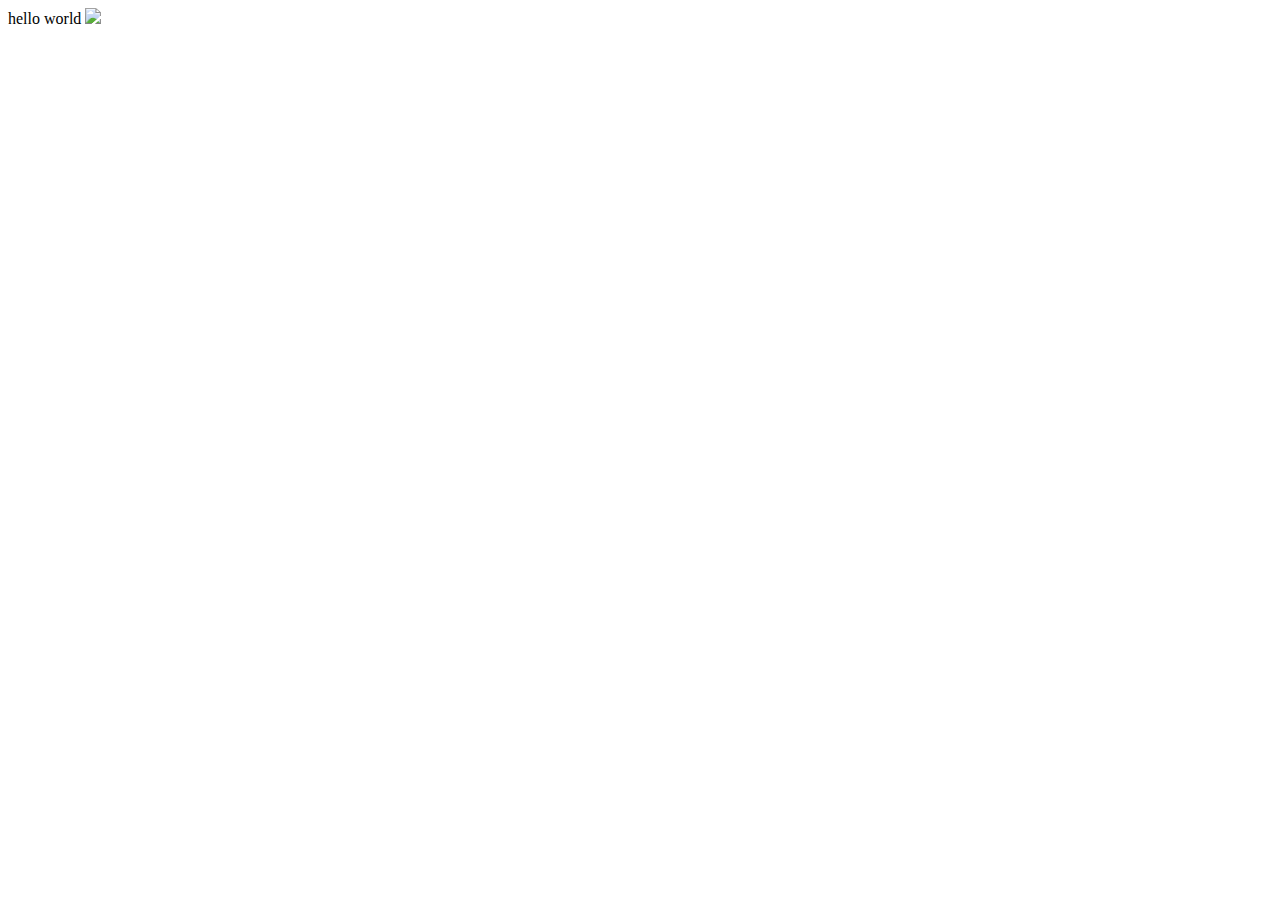
==== Index.html @ 11a190d2 "teste 1" ====
<html>

<head>
<title>Minha primeira pagina em html</title>

</head>

<body>
hello world
<img src="https://oneftbl-cms.imgix.net/https%3A%2F%2Fwp-images.onefootball.com%2Fwp-content%2Fuploads%2Fsites%2F13%2F2020%2F01%2Flil-messi.jpeg?auto=format%2Ccompress&crop=faces&dpr=2&fit=crop&h=275&q=25&w=280&s=fa8c8c6253cd5a4a00dc6e55508cda3f">
<img scr="https://c.tenor.com/GIYPzLP0so8AAAAM/villager-real-life.gif">
</body>

</html>
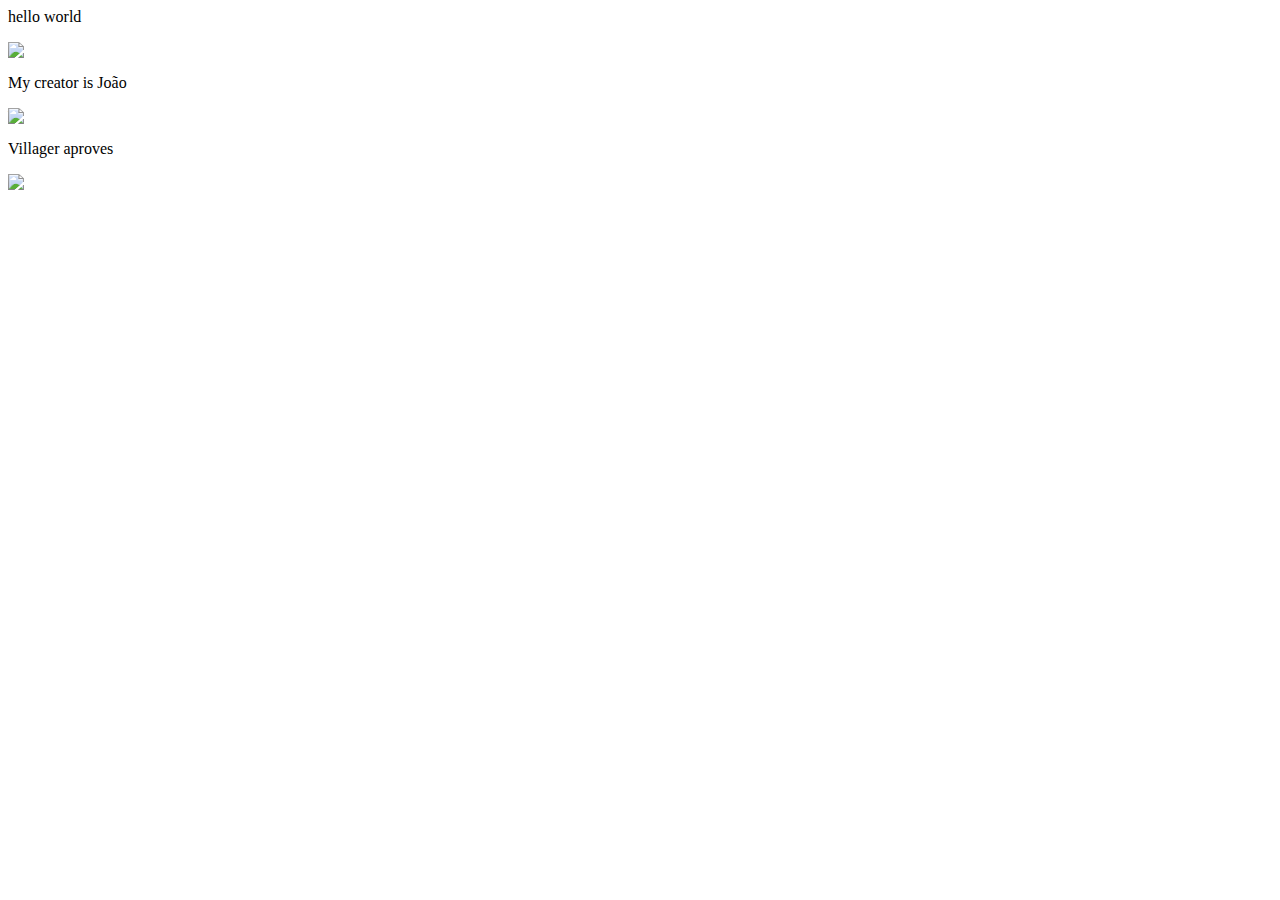
==== commit 919739d3: "teste 2" ====
--- a/Index.html
+++ b/Index.html
@@ -7,8 +7,11 @@
 
 <body>
 hello world
-<img src="https://oneftbl-cms.imgix.net/https%3A%2F%2Fwp-images.onefootball.com%2Fwp-content%2Fuploads%2Fsites%2F13%2F2020%2F01%2Flil-messi.jpeg?auto=format%2Ccompress&crop=faces&dpr=2&fit=crop&h=275&q=25&w=280&s=fa8c8c6253cd5a4a00dc6e55508cda3f">
-<img scr="https://c.tenor.com/GIYPzLP0so8AAAAM/villager-real-life.gif">
+<p><img src="https://oneftbl-cms.imgix.net/https%3A%2F%2Fwp-images.onefootball.com%2Fwp-content%2Fuploads%2Fsites%2F13%2F2020%2F01%2Flil-messi.jpeg?auto=format%2Ccompress&crop=faces&dpr=2&fit=crop&h=275&q=25&w=280&s=fa8c8c6253cd5a4a00dc6e55508cda3f"></p>
+<p> My creator is João</p>
+<p><img src="https://st2.depositphotos.com/5945712/10990/i/600/depositphotos_109907872-stock-photo-emoticons-emoji-smile-icons-isolated.jpg"></p>
+<p> Villager aproves </p>
+<p><img src="https://c.tenor.com/GIYPzLP0so8AAAAM/villager-real-life.gif"></p>
 </body>
 
 </html>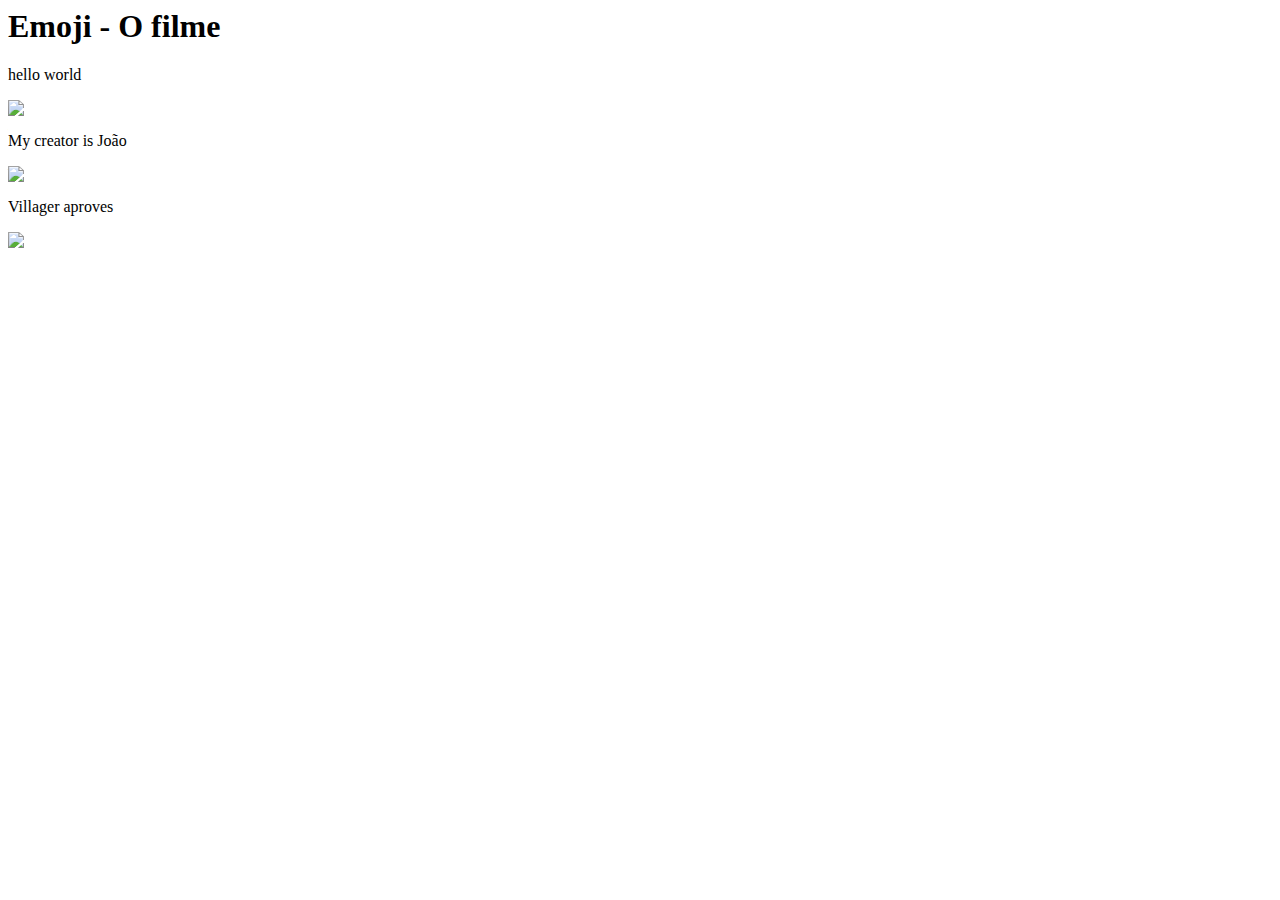
==== commit b432785f: "teste 3" ====
--- a/Index.html
+++ b/Index.html
@@ -1,7 +1,8 @@
-<html>
+<html lang="pt-br">
 
 <head>
 <title>Minha primeira pagina em html</title>
+<h1> Emoji - O filme </h1>
 
 </head>
 
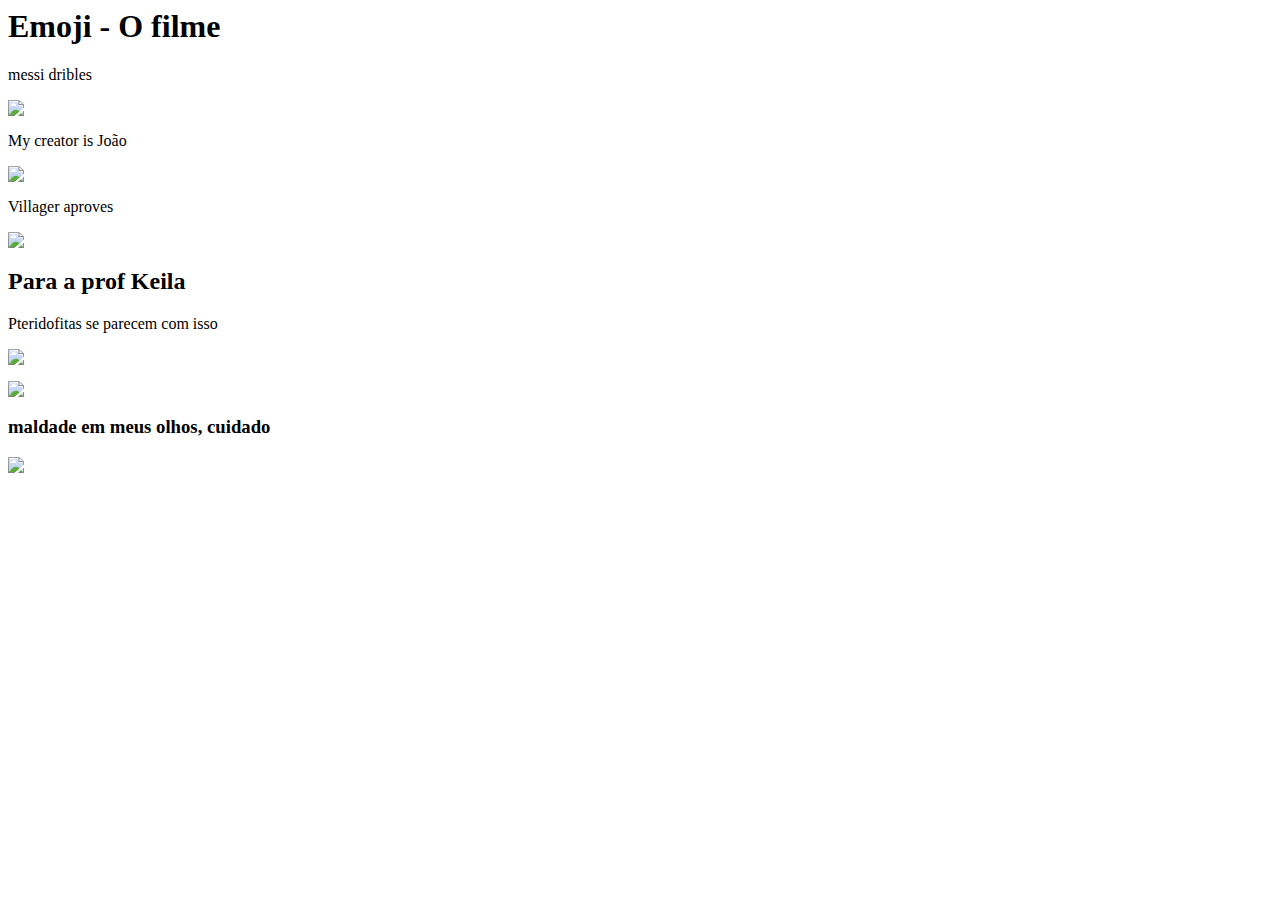
==== commit e20cc232: "teste vscode" ====
--- a/Index.html
+++ b/Index.html
@@ -7,12 +7,19 @@
 </head>
 
 <body>
-hello world
+messi dribles
 <p><img src="https://oneftbl-cms.imgix.net/https%3A%2F%2Fwp-images.onefootball.com%2Fwp-content%2Fuploads%2Fsites%2F13%2F2020%2F01%2Flil-messi.jpeg?auto=format%2Ccompress&crop=faces&dpr=2&fit=crop&h=275&q=25&w=280&s=fa8c8c6253cd5a4a00dc6e55508cda3f"></p>
 <p> My creator is João</p>
 <p><img src="https://st2.depositphotos.com/5945712/10990/i/600/depositphotos_109907872-stock-photo-emoticons-emoji-smile-icons-isolated.jpg"></p>
 <p> Villager aproves </p>
 <p><img src="https://c.tenor.com/GIYPzLP0so8AAAAM/villager-real-life.gif"></p>
+<p><h2>Para a prof Keila</h2></p>
+<p> Pteridofitas se parecem com isso </p>
+<p><img src="https://verdenaweb.com.br/wp-content/uploads/2021/02/cuidado-com-musgos-1068x601.jpg"></p>
+<p><img src="https://c.tenor.com/yFi06hL-W1IAAAAM/smiley.gif"></p>
+<p><h3> maldade em meus olhos, cuidado </h3></p>
+<p><img src="https://i.pinimg.com/originals/e1/11/53/e11153501731edfcadffa9bfaee0bac2.gif"></p>
+<p></p>
 </body>
 
 </html>